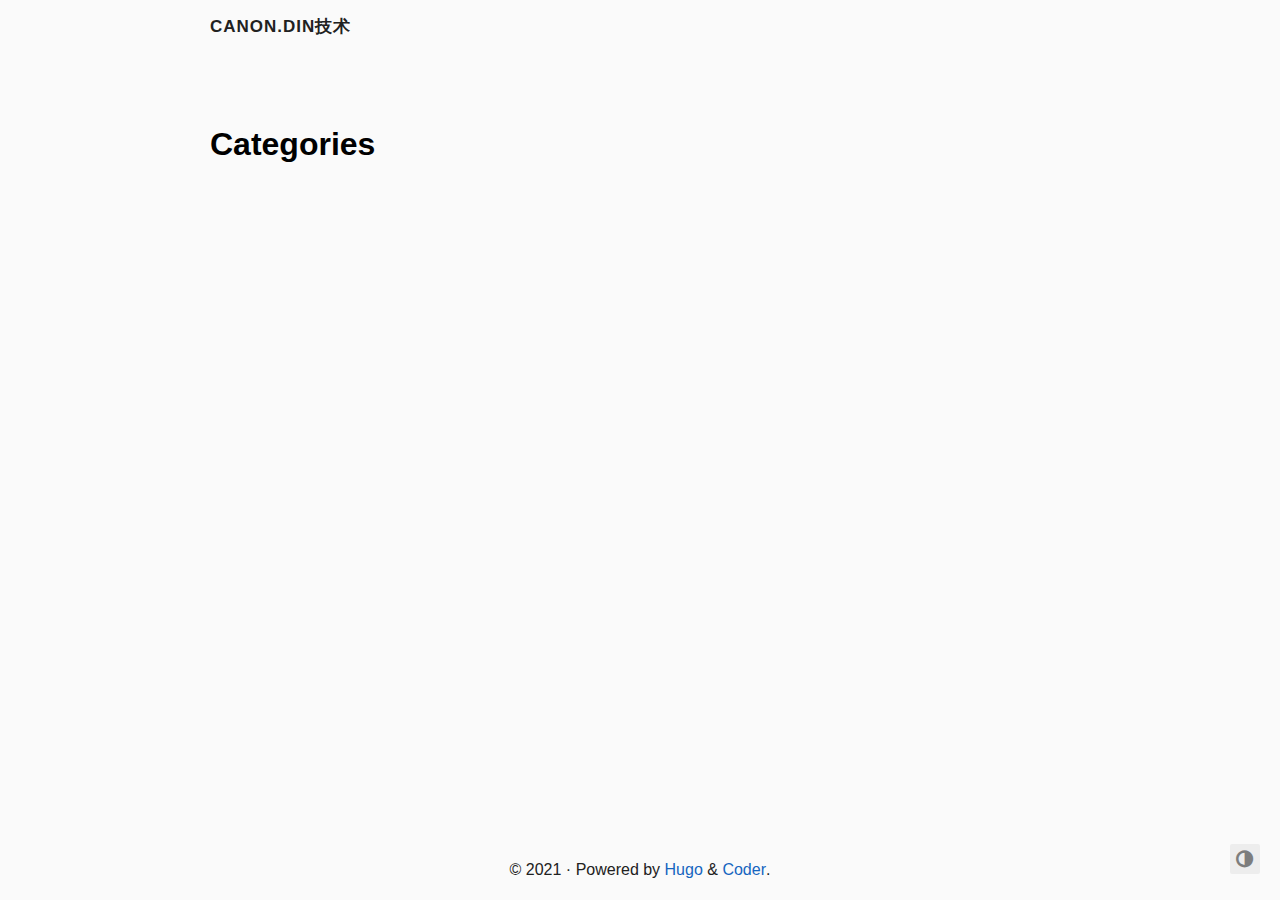
==== categories/index.html @ a9038bdb "Deploy tb.canondin.cn to github.com/canondin/blog.canondin.cn.git:gh-pages" ====
<!DOCTYPE html>
<html lang="en">

  <head>
    <meta charset="utf-8">
    <meta name="viewport" content="width=device-width, initial-scale=1.0">
    <meta http-equiv="Content-Language" content="en">
    <meta name="color-scheme" content="light dark">

    

    
    <meta name="description" content="">
    <meta name="keywords" content="">

    <meta name="twitter:card" content="summary"/>
<meta name="twitter:title" content="Categories"/>
<meta name="twitter:description" content=""/>

    <meta property="og:title" content="Categories" />
<meta property="og:description" content="" />
<meta property="og:type" content="website" />
<meta property="og:url" content="http://example.org/categories/" />



    <title>Categories · Canon.Din技术</title>

    
      <link rel="canonical" href="http://example.org/categories/">
    

    <link rel="preload" href="/fonts/forkawesome-webfont.woff2?v=1.2.0" as="font" type="font/woff2" crossorigin>

    
      
      
      <link rel="stylesheet" href="/css/coder.min.34dfa7b2f5cdeb0f5302b2628f4a7a4bfe88a2431e1397ee4ec605c56ab69701.css" integrity="sha256-NN&#43;nsvXN6w9TArJij0p6S/6IokMeE5fuTsYFxWq2lwE=" crossorigin="anonymous" media="screen" />
    

    

    

    

    

    <link rel="icon" type="image/png" href="/images/favicon-32x32.png" sizes="32x32">
    <link rel="icon" type="image/png" href="/images/favicon-16x16.png" sizes="16x16">

    <link rel="apple-touch-icon" href="/images/apple-touch-icon.png">
    <link rel="apple-touch-icon" sizes="180x180" href="/images/apple-touch-icon.png">

    <link rel="alternate" type="application/rss+xml" href="/categories/index.xml" title="Canon.Din技术" />
    

    <meta name="generator" content="Hugo 0.86.1" />
  </head>

  
  
  <body class="preload-transitions colorscheme-light"
        onload=""
  >
    
<div class="float-container">
    <a id="dark-mode-toggle" class="colorscheme-toggle">
        <i class="fa fa-adjust fa-fw" aria-hidden="true"></i>
    </a>
</div>


    <main class="wrapper">
      <nav class="navigation">
  <section class="container">
    <a class="navigation-title" href="/">
      Canon.Din技术
    </a>
    
  </section>
</nav>


      <div class="content">
        
  <section class="container taxonomy">
  <h1 class="title">
    <a class="title-link" href="http://example.org/categories/">Categories</a>
  </h1>
  
  <ul>
    
    
  </ul>
</section>


      </div>

      
  <footer class="footer">
    <section class="container">
      
      
        ©
        
        2021
        
      
      
         · 
        Powered by <a href="https://gohugo.io/">Hugo</a> & <a href="https://github.com/luizdepra/hugo-coder/">Coder</a>.
      
      
    </section>
  </footer>


    </main>

    
      
      <script src="/js/coder.min.03b17769f4f91ae35667e1f2a1ca8c16f50562576cf90ff32b3179926914daa5.js" integrity="sha256-A7F3afT5GuNWZ&#43;HyocqMFvUFYlds&#43;Q/zKzF5kmkU2qU="></script>
    

    

    

    

    

    

    

    

    
  </body>

</html>
---- css/coder.min.34dfa7b2f5cdeb0f5302b2628f4a7a4bfe88a2431e1397ee4ec605c56ab69701.css ----
@charset "UTF-8";/*!normalize.css v8.0.1 | MIT License | github.com/necolas/normalize.css*/html{line-height:1.15;-webkit-text-size-adjust:100%}body{margin:0}main{display:block}h1{font-size:2em;margin:.67em 0}hr{box-sizing:content-box;height:0;overflow:visible}pre{font-family:monospace,monospace;font-size:1em}a{background-color:transparent}abbr[title]{border-bottom:none;text-decoration:underline;text-decoration:underline dotted}b,strong{font-weight:bolder}code,kbd,samp{font-family:monospace,monospace;font-size:1em}small{font-size:80%}sub,sup{font-size:75%;line-height:0;position:relative;vertical-align:baseline}sub{bottom:-.25em}sup{top:-.5em}img{border-style:none}button,input,optgroup,select,textarea{font-family:inherit;font-size:100%;line-height:1.15;margin:0}button,input{overflow:visible}button,select{text-transform:none}button,[type=button],[type=reset],[type=submit]{-webkit-appearance:button}button::-moz-focus-inner,[type=button]::-moz-focus-inner,[type=reset]::-moz-focus-inner,[type=submit]::-moz-focus-inner{border-style:none;padding:0}button:-moz-focusring,[type=button]:-moz-focusring,[type=reset]:-moz-focusring,[type=submit]:-moz-focusring{outline:1px dotted ButtonText}fieldset{padding:.35em .75em .625em}legend{box-sizing:border-box;color:inherit;display:table;max-width:100%;padding:0;white-space:normal}progress{vertical-align:baseline}textarea{overflow:auto}[type=checkbox],[type=radio]{box-sizing:border-box;padding:0}[type=number]::-webkit-inner-spin-button,[type=number]::-webkit-outer-spin-button{height:auto}[type=search]{-webkit-appearance:textfield;outline-offset:-2px}[type=search]::-webkit-search-decoration{-webkit-appearance:none}::-webkit-file-upload-button{-webkit-appearance:button;font:inherit}details{display:block}summary{display:list-item}template{display:none}[hidden]{display:none}/*!Fork Awesome 1.2.0
License - https://forkaweso.me/Fork-Awesome/license
Copyright 2018 Dave Gandy & Fork Awesome
Permission is hereby granted, free of charge, to any person obtaining a copy of this software and associated documentation files (the "Software"), to deal in the Software without restriction, including without limitation the rights to use, copy, modify, merge, publish, distribute, sublicense, and/or sell copies of the Software, and to permit persons to whom the Software is furnished to do so, subject to the following conditions:
The above copyright notice and this permission notice shall be included in all copies or substantial portions of the Software.
THE SOFTWARE IS PROVIDED "AS IS", WITHOUT WARRANTY OF ANY KIND, EXPRESS OR IMPLIED, INCLUDING BUT NOT LIMITED TO THE WARRANTIES OF MERCHANTABILITY, FITNESS FOR A PARTICULAR PURPOSE AND NONINFRINGEMENT. IN NO EVENT SHALL THE AUTHORS OR COPYRIGHT HOLDERS BE LIABLE FOR ANY CLAIM, DAMAGES OR OTHER LIABILITY, WHETHER IN AN ACTION OF CONTRACT, TORT OR OTHERWISE, ARISING FROM, OUT OF OR IN CONNECTION WITH THE SOFTWARE OR THE USE OR OTHER DEALINGS IN THE SOFTWARE.*/@font-face{font-family:forkawesome;src:url(../fonts/forkawesome-webfont.eot?v=1.2.0);src:url(../fonts/forkawesome-webfont.eot?#iefix&v=1.2.0)format("embedded-opentype"),url(../fonts/forkawesome-webfont.woff2?v=1.2.0)format("woff2"),url(../fonts/forkawesome-webfont.woff?v=1.2.0)format("woff"),url(../fonts/forkawesome-webfont.ttf?v=1.2.0)format("truetype"),url(../fonts/forkawesome-webfont.svg?v=1.2.0#forkawesomeregular)format("svg");font-weight:400;font-style:normal;font-display:block}.fa{display:inline-block;font:14px/1 ForkAwesome;font-size:inherit;text-rendering:auto;-webkit-font-smoothing:antialiased;-moz-osx-font-smoothing:grayscale}.fa-lg{font-size:1.33333333em;line-height:.75em;vertical-align:-15%}.fa-2x{font-size:2em}.fa-3x{font-size:3em}.fa-4x{font-size:4em}.fa-5x{font-size:5em}.fa-fw{width:1.28571429em;text-align:center}.fa-ul{padding-left:0;margin-left:2.14285714em;list-style-type:none}.fa-ul>li{position:relative}.fa-li{position:absolute;left:-2.14285714em;width:2.14285714em;top:.14285714em;text-align:center}.fa-li.fa-lg{left:-1.85714286em}.fa-border{padding:.2em .25em .15em;border:solid .08em #eee;border-radius:.1em}.fa-pull-left{float:left}.fa-pull-right{float:right}.fa.fa-pull-left{margin-right:.3em}.fa.fa-pull-right{margin-left:.3em}.pull-right{float:right}.pull-left{float:left}.fa.pull-left{margin-right:.3em}.fa.pull-right{margin-left:.3em}.fa-spin{-webkit-animation:fa-spin 2s infinite linear;animation:fa-spin 2s infinite linear}.fa-pulse{-webkit-animation:fa-spin 1s infinite steps(8);animation:fa-spin 1s infinite steps(8)}@-webkit-keyframes fa-spin{0%{-webkit-transform:rotate(0);transform:rotate(0)}100%{-webkit-transform:rotate(359deg);transform:rotate(359deg)}}@keyframes fa-spin{0%{-webkit-transform:rotate(0);transform:rotate(0)}100%{-webkit-transform:rotate(359deg);transform:rotate(359deg)}}.fa-rotate-90{-ms-filter:"progid:DXImageTransform.Microsoft.BasicImage(rotation=1)";-webkit-transform:rotate(90deg);-ms-transform:rotate(90deg);transform:rotate(90deg)}.fa-rotate-180{-ms-filter:"progid:DXImageTransform.Microsoft.BasicImage(rotation=2)";-webkit-transform:rotate(180deg);-ms-transform:rotate(180deg);transform:rotate(180deg)}.fa-rotate-270{-ms-filter:"progid:DXImageTransform.Microsoft.BasicImage(rotation=3)";-webkit-transform:rotate(270deg);-ms-transform:rotate(270deg);transform:rotate(270deg)}.fa-flip-horizontal{-ms-filter:"progid:DXImageTransform.Microsoft.BasicImage(rotation=0, mirror=1)";-webkit-transform:scale(-1,1);-ms-transform:scale(-1,1);transform:scale(-1,1)}.fa-flip-vertical{-ms-filter:"progid:DXImageTransform.Microsoft.BasicImage(rotation=2, mirror=1)";-webkit-transform:scale(1,-1);-ms-transform:scale(1,-1);transform:scale(1,-1)}:root .fa-rotate-90,:root .fa-rotate-180,:root .fa-rotate-270,:root .fa-flip-horizontal,:root .fa-flip-vertical{filter:none}.fa-stack{position:relative;display:inline-block;width:2em;height:2em;line-height:2em;vertical-align:middle}.fa-stack-1x,.fa-stack-2x{position:absolute;left:0;width:100%;text-align:center}.fa-stack-1x{line-height:inherit}.fa-stack-2x{font-size:2em}.fa-inverse{color:#fff}.fa-glass:before{content:"\f000"}.fa-music:before{content:"\f001"}.fa-search:before{content:"\f002"}.fa-envelope-o:before{content:"\f003"}.fa-heart:before{content:"\f004"}.fa-star:before{content:"\f005"}.fa-star-o:before{content:"\f006"}.fa-user:before{content:"\f007"}.fa-film:before{content:"\f008"}.fa-th-large:before{content:"\f009"}.fa-th:before{content:"\f00a"}.fa-th-list:before{content:"\f00b"}.fa-check:before{content:"\f00c"}.fa-remove:before,.fa-close:before,.fa-times:before{content:"\f00d"}.fa-search-plus:before{content:"\f00e"}.fa-search-minus:before{content:"\f010"}.fa-power-off:before{content:"\f011"}.fa-signal:before{content:"\f012"}.fa-gear:before,.fa-cog:before{content:"\f013"}.fa-trash-o:before{content:"\f014"}.fa-home:before{content:"\f015"}.fa-file-o:before{content:"\f016"}.fa-clock-o:before{content:"\f017"}.fa-road:before{content:"\f018"}.fa-download:before{content:"\f019"}.fa-arrow-circle-o-down:before{content:"\f01a"}.fa-arrow-circle-o-up:before{content:"\f01b"}.fa-inbox:before{content:"\f01c"}.fa-play-circle-o:before{content:"\f01d"}.fa-rotate-right:before,.fa-repeat:before{content:"\f01e"}.fa-sync:before,.fa-refresh:before{content:"\f021"}.fa-list-alt:before{content:"\f022"}.fa-lock:before{content:"\f023"}.fa-flag:before{content:"\f024"}.fa-headphones:before{content:"\f025"}.fa-volume-off:before{content:"\f026"}.fa-volume-down:before{content:"\f027"}.fa-volume-up:before{content:"\f028"}.fa-qrcode:before{content:"\f029"}.fa-barcode:before{content:"\f02a"}.fa-tag:before{content:"\f02b"}.fa-tags:before{content:"\f02c"}.fa-book:before{content:"\f02d"}.fa-bookmark:before{content:"\f02e"}.fa-print:before{content:"\f02f"}.fa-camera:before{content:"\f030"}.fa-font:before{content:"\f031"}.fa-bold:before{content:"\f032"}.fa-italic:before{content:"\f033"}.fa-text-height:before{content:"\f034"}.fa-text-width:before{content:"\f035"}.fa-align-left:before{content:"\f036"}.fa-align-center:before{content:"\f037"}.fa-align-right:before{content:"\f038"}.fa-align-justify:before{content:"\f039"}.fa-list:before{content:"\f03a"}.fa-dedent:before,.fa-outdent:before{content:"\f03b"}.fa-indent:before{content:"\f03c"}.fa-video:before,.fa-video-camera:before{content:"\f03d"}.fa-photo:before,.fa-image:before,.fa-picture-o:before{content:"\f03e"}.fa-pencil:before{content:"\f040"}.fa-map-marker:before{content:"\f041"}.fa-adjust:before{content:"\f042"}.fa-tint:before{content:"\f043"}.fa-edit:before,.fa-pencil-square-o:before{content:"\f044"}.fa-share-square-o:before{content:"\f045"}.fa-check-square-o:before{content:"\f046"}.fa-arrows:before{content:"\f047"}.fa-step-backward:before{content:"\f048"}.fa-fast-backward:before{content:"\f049"}.fa-backward:before{content:"\f04a"}.fa-play:before{content:"\f04b"}.fa-pause:before{content:"\f04c"}.fa-stop:before{content:"\f04d"}.fa-forward:before{content:"\f04e"}.fa-fast-forward:before{content:"\f050"}.fa-step-forward:before{content:"\f051"}.fa-eject:before{content:"\f052"}.fa-chevron-left:before{content:"\f053"}.fa-chevron-right:before{content:"\f054"}.fa-plus-circle:before{content:"\f055"}.fa-minus-circle:before{content:"\f056"}.fa-times-circle:before{content:"\f057"}.fa-check-circle:before{content:"\f058"}.fa-question-circle:before{content:"\f059"}.fa-info-circle:before{content:"\f05a"}.fa-crosshairs:before{content:"\f05b"}.fa-times-circle-o:before{content:"\f05c"}.fa-check-circle-o:before{content:"\f05d"}.fa-ban:before{content:"\f05e"}.fa-arrow-left:before{content:"\f060"}.fa-arrow-right:before{content:"\f061"}.fa-arrow-up:before{content:"\f062"}.fa-arrow-down:before{content:"\f063"}.fa-mail-forward:before,.fa-share:before{content:"\f064"}.fa-expand:before{content:"\f065"}.fa-compress:before{content:"\f066"}.fa-plus:before{content:"\f067"}.fa-minus:before{content:"\f068"}.fa-asterisk:before{content:"\f069"}.fa-exclamation-circle:before{content:"\f06a"}.fa-gift:before{content:"\f06b"}.fa-leaf:before{content:"\f06c"}.fa-fire:before{content:"\f06d"}.fa-eye:before{content:"\f06e"}.fa-eye-slash:before{content:"\f070"}.fa-warning:before,.fa-exclamation-triangle:before{content:"\f071"}.fa-plane:before{content:"\f072"}.fa-calendar:before{content:"\f073"}.fa-random:before{content:"\f074"}.fa-comment:before{content:"\f075"}.fa-magnet:before{content:"\f076"}.fa-chevron-up:before{content:"\f077"}.fa-chevron-down:before{content:"\f078"}.fa-retweet:before{content:"\f079"}.fa-shopping-cart:before{content:"\f07a"}.fa-folder:before{content:"\f07b"}.fa-folder-open:before{content:"\f07c"}.fa-arrows-v:before{content:"\f07d"}.fa-arrows-h:before{content:"\f07e"}.fa-bar-chart-o:before,.fa-bar-chart:before{content:"\f080"}.fa-twitter-square:before{content:"\f081"}.fa-facebook-square:before{content:"\f082"}.fa-camera-retro:before{content:"\f083"}.fa-key:before{content:"\f084"}.fa-gears:before,.fa-cogs:before{content:"\f085"}.fa-comments:before{content:"\f086"}.fa-thumbs-o-up:before{content:"\f087"}.fa-thumbs-o-down:before{content:"\f088"}.fa-star-half:before{content:"\f089"}.fa-heart-o:before{content:"\f08a"}.fa-sign-out:before{content:"\f08b"}.fa-linkedin-square:before{content:"\f08c"}.fa-thumb-tack:before{content:"\f08d"}.fa-external-link:before{content:"\f08e"}.fa-sign-in:before{content:"\f090"}.fa-trophy:before{content:"\f091"}.fa-github-square:before{content:"\f092"}.fa-upload:before{content:"\f093"}.fa-lemon-o:before{content:"\f094"}.fa-phone:before{content:"\f095"}.fa-square-o:before{content:"\f096"}.fa-bookmark-o:before{content:"\f097"}.fa-phone-square:before{content:"\f098"}.fa-twitter:before{content:"\f099"}.fa-facebook-f:before,.fa-facebook:before{content:"\f09a"}.fa-github:before{content:"\f09b"}.fa-unlock:before{content:"\f09c"}.fa-credit-card:before{content:"\f09d"}.fa-feed:before,.fa-rss:before{content:"\f09e"}.fa-hdd-o:before{content:"\f0a0"}.fa-bullhorn:before{content:"\f0a1"}.fa-bell-o:before{content:"\f0f3"}.fa-certificate:before{content:"\f0a3"}.fa-hand-o-right:before{content:"\f0a4"}.fa-hand-o-left:before{content:"\f0a5"}.fa-hand-o-up:before{content:"\f0a6"}.fa-hand-o-down:before{content:"\f0a7"}.fa-arrow-circle-left:before{content:"\f0a8"}.fa-arrow-circle-right:before{content:"\f0a9"}.fa-arrow-circle-up:before{content:"\f0aa"}.fa-arrow-circle-down:before{content:"\f0ab"}.fa-globe:before{content:"\f0ac"}.fa-globe-e:before{content:"\f304"}.fa-globe-w:before{content:"\f305"}.fa-wrench:before{content:"\f0ad"}.fa-tasks:before{content:"\f0ae"}.fa-filter:before{content:"\f0b0"}.fa-briefcase:before{content:"\f0b1"}.fa-arrows-alt:before{content:"\f0b2"}.fa-community:before,.fa-group:before,.fa-users:before{content:"\f0c0"}.fa-chain:before,.fa-link:before{content:"\f0c1"}.fa-cloud:before{content:"\f0c2"}.fa-flask:before{content:"\f0c3"}.fa-cut:before,.fa-scissors:before{content:"\f0c4"}.fa-copy:before,.fa-files-o:before{content:"\f0c5"}.fa-paperclip:before{content:"\f0c6"}.fa-save:before,.fa-floppy-o:before{content:"\f0c7"}.fa-square:before{content:"\f0c8"}.fa-navicon:before,.fa-reorder:before,.fa-bars:before{content:"\f0c9"}.fa-list-ul:before{content:"\f0ca"}.fa-list-ol:before{content:"\f0cb"}.fa-strikethrough:before{content:"\f0cc"}.fa-underline:before{content:"\f0cd"}.fa-table:before{content:"\f0ce"}.fa-magic:before{content:"\f0d0"}.fa-truck:before{content:"\f0d1"}.fa-pinterest:before{content:"\f0d2"}.fa-pinterest-square:before{content:"\f0d3"}.fa-google-plus-square:before{content:"\f0d4"}.fa-google-plus-g:before,.fa-google-plus:before{content:"\f0d5"}.fa-money:before{content:"\f0d6"}.fa-caret-down:before{content:"\f0d7"}.fa-caret-up:before{content:"\f0d8"}.fa-caret-left:before{content:"\f0d9"}.fa-caret-right:before{content:"\f0da"}.fa-columns:before{content:"\f0db"}.fa-unsorted:before,.fa-sort:before{content:"\f0dc"}.fa-sort-down:before,.fa-sort-desc:before{content:"\f0dd"}.fa-sort-up:before,.fa-sort-asc:before{content:"\f0de"}.fa-envelope:before{content:"\f0e0"}.fa-linkedin:before{content:"\f0e1"}.fa-rotate-left:before,.fa-undo:before{content:"\f0e2"}.fa-legal:before,.fa-gavel:before{content:"\f0e3"}.fa-dashboard:before,.fa-tachometer:before{content:"\f0e4"}.fa-comment-o:before{content:"\f0e5"}.fa-comments-o:before{content:"\f0e6"}.fa-flash:before,.fa-bolt:before{content:"\f0e7"}.fa-sitemap:before{content:"\f0e8"}.fa-umbrella:before{content:"\f0e9"}.fa-paste:before,.fa-clipboard:before{content:"\f0ea"}.fa-lightbulb-o:before{content:"\f0eb"}.fa-exchange:before{content:"\f0ec"}.fa-cloud-download:before{content:"\f0ed"}.fa-cloud-upload:before{content:"\f0ee"}.fa-user-md:before{content:"\f0f0"}.fa-stethoscope:before{content:"\f0f1"}.fa-suitcase:before{content:"\f0f2"}.fa-bell:before{content:"\f0a2"}.fa-coffee:before{content:"\f0f4"}.fa-utensils:before,.fa-cutlery:before{content:"\f0f5"}.fa-file-text-o:before{content:"\f0f6"}.fa-building-o:before{content:"\f0f7"}.fa-hospital-o:before{content:"\f0f8"}.fa-ambulance:before{content:"\f0f9"}.fa-medkit:before{content:"\f0fa"}.fa-fighter-jet:before{content:"\f0fb"}.fa-beer:before{content:"\f0fc"}.fa-h-square:before{content:"\f0fd"}.fa-plus-square:before{content:"\f0fe"}.fa-angle-double-left:before{content:"\f100"}.fa-angle-double-right:before{content:"\f101"}.fa-angle-double-up:before{content:"\f102"}.fa-angle-double-down:before{content:"\f103"}.fa-angle-left:before{content:"\f104"}.fa-angle-right:before{content:"\f105"}.fa-angle-up:before{content:"\f106"}.fa-angle-down:before{content:"\f107"}.fa-desktop:before{content:"\f108"}.fa-laptop:before{content:"\f109"}.fa-tablet:before{content:"\f10a"}.fa-mobile-phone:before,.fa-mobile:before{content:"\f10b"}.fa-circle-o:before{content:"\f10c"}.fa-quote-left:before{content:"\f10d"}.fa-quote-right:before{content:"\f10e"}.fa-spinner:before{content:"\f110"}.fa-circle:before{content:"\f111"}.fa-mail-reply:before,.fa-reply:before{content:"\f112"}.fa-github-alt:before{content:"\f113"}.fa-folder-o:before{content:"\f114"}.fa-folder-open-o:before{content:"\f115"}.fa-smile-o:before{content:"\f118"}.fa-frown-o:before{content:"\f119"}.fa-meh-o:before{content:"\f11a"}.fa-gamepad:before{content:"\f11b"}.fa-keyboard-o:before{content:"\f11c"}.fa-flag-o:before{content:"\f11d"}.fa-flag-checkered:before{content:"\f11e"}.fa-terminal:before{content:"\f120"}.fa-code:before{content:"\f121"}.fa-mail-reply-all:before,.fa-reply-all:before{content:"\f122"}.fa-star-half-empty:before,.fa-star-half-full:before,.fa-star-half-o:before{content:"\f123"}.fa-location-arrow:before{content:"\f124"}.fa-crop:before{content:"\f125"}.fa-code-fork:before{content:"\f126"}.fa-unlink:before,.fa-chain-broken:before{content:"\f127"}.fa-question:before{content:"\f128"}.fa-info:before{content:"\f129"}.fa-exclamation:before{content:"\f12a"}.fa-superscript:before{content:"\f12b"}.fa-subscript:before{content:"\f12c"}.fa-eraser:before{content:"\f12d"}.fa-puzzle-piece:before{content:"\f12e"}.fa-microphone:before{content:"\f130"}.fa-microphone-slash:before{content:"\f131"}.fa-shield:before{content:"\f132"}.fa-calendar-o:before{content:"\f133"}.fa-fire-extinguisher:before{content:"\f134"}.fa-rocket:before{content:"\f135"}.fa-maxcdn:before{content:"\f136"}.fa-chevron-circle-left:before{content:"\f137"}.fa-chevron-circle-right:before{content:"\f138"}.fa-chevron-circle-up:before{content:"\f139"}.fa-chevron-circle-down:before{content:"\f13a"}.fa-html5:before{content:"\f13b"}.fa-css3:before{content:"\f13c"}.fa-anchor:before{content:"\f13d"}.fa-unlock-alt:before{content:"\f13e"}.fa-bullseye:before{content:"\f140"}.fa-ellipsis-h:before{content:"\f141"}.fa-ellipsis-v:before{content:"\f142"}.fa-rss-square:before{content:"\f143"}.fa-play-circle:before{content:"\f144"}.fa-ticket:before{content:"\f145"}.fa-minus-square:before{content:"\f146"}.fa-minus-square-o:before{content:"\f147"}.fa-level-up:before{content:"\f148"}.fa-level-down:before{content:"\f149"}.fa-check-square:before{content:"\f14a"}.fa-pencil-square:before{content:"\f14b"}.fa-external-link-square:before{content:"\f14c"}.fa-share-square:before{content:"\f14d"}.fa-compass:before{content:"\f14e"}.fa-toggle-down:before,.fa-caret-square-o-down:before{content:"\f150"}.fa-toggle-up:before,.fa-caret-square-o-up:before{content:"\f151"}.fa-toggle-right:before,.fa-caret-square-o-right:before{content:"\f152"}.fa-euro:before,.fa-eur:before{content:"\f153"}.fa-pound:before,.fa-gbp:before{content:"\f154"}.fa-dollar:before,.fa-usd:before{content:"\f155"}.fa-rupee:before,.fa-inr:before{content:"\f156"}.fa-cny:before,.fa-rmb:before,.fa-yen:before,.fa-jpy:before{content:"\f157"}.fa-ruble:before,.fa-rouble:before,.fa-rub:before{content:"\f158"}.fa-won:before,.fa-krw:before{content:"\f159"}.fa-bitcoin:before,.fa-btc:before{content:"\f15a"}.fa-file:before{content:"\f15b"}.fa-file-text:before{content:"\f15c"}.fa-sort-alpha-down:before,.fa-sort-alpha-asc:before{content:"\f15d"}.fa-sort-alpha-up:before,.fa-sort-alpha-desc:before{content:"\f15e"}.fa-sort-amount-down:before,.fa-sort-amount-asc:before{content:"\f160"}.fa-sort-amount-up:before,.fa-sort-amount-desc:before{content:"\f161"}.fa-sort-numeric-down:before,.fa-sort-numeric-asc:before{content:"\f162"}.fa-sort-numeric-up:before,.fa-sort-numeric-desc:before{content:"\f163"}.fa-thumbs-up:before{content:"\f164"}.fa-thumbs-down:before{content:"\f165"}.fa-youtube-square:before{content:"\f166"}.fa-youtube:before{content:"\f167"}.fa-xing:before{content:"\f168"}.fa-xing-square:before{content:"\f169"}.fa-youtube-play:before{content:"\f16a"}.fa-dropbox:before{content:"\f16b"}.fa-stack-overflow:before{content:"\f16c"}.fa-instagram:before{content:"\f16d"}.fa-flickr:before{content:"\f16e"}.fa-adn:before{content:"\f170"}.fa-bitbucket:before{content:"\f171"}.fa-bitbucket-square:before{content:"\f172"}.fa-tumblr:before{content:"\f173"}.fa-tumblr-square:before{content:"\f174"}.fa-long-arrow-down:before{content:"\f175"}.fa-long-arrow-up:before{content:"\f176"}.fa-long-arrow-left:before{content:"\f177"}.fa-long-arrow-right:before{content:"\f178"}.fa-apple:before{content:"\f179"}.fa-windows:before{content:"\f17a"}.fa-android:before{content:"\f17b"}.fa-linux:before{content:"\f17c"}.fa-dribbble:before{content:"\f17d"}.fa-skype:before{content:"\f17e"}.fa-foursquare:before{content:"\f180"}.fa-trello:before{content:"\f181"}.fa-female:before{content:"\f182"}.fa-male:before{content:"\f183"}.fa-gittip:before,.fa-gratipay:before{content:"\f184"}.fa-sun-o:before{content:"\f185"}.fa-moon-o:before{content:"\f186"}.fa-archive:before{content:"\f187"}.fa-bug:before{content:"\f188"}.fa-vk:before{content:"\f189"}.fa-weibo:before{content:"\f18a"}.fa-renren:before{content:"\f18b"}.fa-pagelines:before{content:"\f18c"}.fa-stack-exchange:before{content:"\f18d"}.fa-arrow-circle-o-right:before{content:"\f18e"}.fa-arrow-circle-o-left:before{content:"\f190"}.fa-toggle-left:before,.fa-caret-square-o-left:before{content:"\f191"}.fa-dot-circle-o:before{content:"\f192"}.fa-wheelchair:before{content:"\f193"}.fa-vimeo-square:before{content:"\f194"}.fa-turkish-lira:before,.fa-try:before{content:"\f195"}.fa-plus-square-o:before{content:"\f196"}.fa-space-shuttle:before{content:"\f197"}.fa-slack:before{content:"\f198"}.fa-envelope-square:before{content:"\f199"}.fa-wordpress:before{content:"\f19a"}.fa-openid:before{content:"\f19b"}.fa-institution:before,.fa-bank:before,.fa-university:before{content:"\f19c"}.fa-mortar-board:before,.fa-graduation-cap:before{content:"\f19d"}.fa-yahoo:before{content:"\f19e"}.fa-google:before{content:"\f1a0"}.fa-reddit:before{content:"\f1a1"}.fa-reddit-square:before{content:"\f1a2"}.fa-stumbleupon-circle:before{content:"\f1a3"}.fa-stumbleupon:before{content:"\f1a4"}.fa-delicious:before{content:"\f1a5"}.fa-digg:before{content:"\f1a6"}.fa-drupal:before{content:"\f1a9"}.fa-joomla:before{content:"\f1aa"}.fa-language:before{content:"\f1ab"}.fa-fax:before{content:"\f1ac"}.fa-building:before{content:"\f1ad"}.fa-child:before{content:"\f1ae"}.fa-paw:before{content:"\f1b0"}.fa-utensil-spoon:before,.fa-spoon:before{content:"\f1b1"}.fa-cube:before{content:"\f1b2"}.fa-cubes:before{content:"\f1b3"}.fa-behance:before{content:"\f1b4"}.fa-behance-square:before{content:"\f1b5"}.fa-steam:before{content:"\f1b6"}.fa-steam-square:before{content:"\f1b7"}.fa-recycle:before{content:"\f1b8"}.fa-automobile:before,.fa-car:before{content:"\f1b9"}.fa-cab:before,.fa-taxi:before{content:"\f1ba"}.fa-tree:before{content:"\f1bb"}.fa-spotify:before{content:"\f1bc"}.fa-deviantart:before{content:"\f1bd"}.fa-soundcloud:before{content:"\f1be"}.fa-database:before{content:"\f1c0"}.fa-file-pdf-o:before{content:"\f1c1"}.fa-file-word-o:before{content:"\f1c2"}.fa-file-excel-o:before{content:"\f1c3"}.fa-file-powerpoint-o:before{content:"\f1c4"}.fa-file-photo-o:before,.fa-file-picture-o:before,.fa-file-image-o:before{content:"\f1c5"}.fa-file-zip-o:before,.fa-file-archive-o:before{content:"\f1c6"}.fa-file-sound-o:before,.fa-file-audio-o:before{content:"\f1c7"}.fa-file-movie-o:before,.fa-file-video-o:before{content:"\f1c8"}.fa-file-code-o:before{content:"\f1c9"}.fa-vine:before{content:"\f1ca"}.fa-codepen:before{content:"\f1cb"}.fa-jsfiddle:before{content:"\f1cc"}.fa-life-bouy:before,.fa-life-buoy:before,.fa-life-saver:before,.fa-support:before,.fa-life-ring:before{content:"\f1cd"}.fa-circle-o-notch:before{content:"\f1ce"}.fa-ra:before,.fa-resistance:before,.fa-rebel:before{content:"\f1d0"}.fa-ge:before,.fa-empire:before{content:"\f1d1"}.fa-git-square:before{content:"\f1d2"}.fa-git:before{content:"\f1d3"}.fa-y-combinator-square:before,.fa-yc-square:before,.fa-hacker-news:before{content:"\f1d4"}.fa-tencent-weibo:before{content:"\f1d5"}.fa-qq:before{content:"\f1d6"}.fa-wechat:before,.fa-weixin:before{content:"\f1d7"}.fa-send:before,.fa-paper-plane:before{content:"\f1d8"}.fa-send-o:before,.fa-paper-plane-o:before{content:"\f1d9"}.fa-history:before{content:"\f1da"}.fa-circle-thin:before{content:"\f1db"}.fa-heading:before,.fa-header:before{content:"\f1dc"}.fa-paragraph:before{content:"\f1dd"}.fa-sliders:before{content:"\f1de"}.fa-share-alt:before{content:"\f1e0"}.fa-share-alt-square:before{content:"\f1e1"}.fa-bomb:before{content:"\f1e2"}.fa-soccer-ball-o:before,.fa-futbol-o:before{content:"\f1e3"}.fa-tty:before{content:"\f1e4"}.fa-binoculars:before{content:"\f1e5"}.fa-plug:before{content:"\f1e6"}.fa-slideshare:before{content:"\f1e7"}.fa-twitch:before{content:"\f1e8"}.fa-yelp:before{content:"\f1e9"}.fa-newspaper-o:before{content:"\f1ea"}.fa-wifi:before{content:"\f1eb"}.fa-calculator:before{content:"\f1ec"}.fa-paypal:before{content:"\f1ed"}.fa-google-wallet:before{content:"\f1ee"}.fa-cc-visa:before{content:"\f1f0"}.fa-cc-mastercard:before{content:"\f1f1"}.fa-cc-discover:before{content:"\f1f2"}.fa-cc-amex:before{content:"\f1f3"}.fa-cc-paypal:before{content:"\f1f4"}.fa-cc-stripe:before{content:"\f1f5"}.fa-bell-slash:before{content:"\f1f6"}.fa-bell-slash-o:before{content:"\f1f7"}.fa-trash:before{content:"\f1f8"}.fa-copyright:before{content:"\f1f9"}.fa-at:before{content:"\f1fa"}.fa-eyedropper:before{content:"\f1fb"}.fa-paint-brush:before{content:"\f1fc"}.fa-birthday-cake:before{content:"\f1fd"}.fa-area-chart:before{content:"\f1fe"}.fa-pie-chart:before{content:"\f200"}.fa-line-chart:before{content:"\f201"}.fa-lastfm:before{content:"\f202"}.fa-lastfm-square:before{content:"\f203"}.fa-toggle-off:before{content:"\f204"}.fa-toggle-on:before{content:"\f205"}.fa-bicycle:before{content:"\f206"}.fa-bus:before{content:"\f207"}.fa-ioxhost:before{content:"\f208"}.fa-angellist:before{content:"\f209"}.fa-closed-captioning:before,.fa-cc:before{content:"\f20a"}.fa-shekel:before,.fa-sheqel:before,.fa-ils:before{content:"\f20b"}.fa-meanpath:before{content:"\f20c"}.fa-buysellads:before{content:"\f20d"}.fa-connectdevelop:before{content:"\f20e"}.fa-dashcube:before{content:"\f210"}.fa-forumbee:before{content:"\f211"}.fa-leanpub:before{content:"\f212"}.fa-sellsy:before{content:"\f213"}.fa-shirtsinbulk:before{content:"\f214"}.fa-simplybuilt:before{content:"\f215"}.fa-skyatlas:before{content:"\f216"}.fa-cart-plus:before{content:"\f217"}.fa-cart-arrow-down:before{content:"\f218"}.fa-gem:before,.fa-diamond:before{content:"\f219"}.fa-ship:before{content:"\f21a"}.fa-user-secret:before{content:"\f21b"}.fa-motorcycle:before{content:"\f21c"}.fa-street-view:before{content:"\f21d"}.fa-heartbeat:before{content:"\f21e"}.fa-venus:before{content:"\f221"}.fa-mars:before{content:"\f222"}.fa-mercury:before{content:"\f223"}.fa-intersex:before,.fa-transgender:before{content:"\f224"}.fa-transgender-alt:before{content:"\f225"}.fa-venus-double:before{content:"\f226"}.fa-mars-double:before{content:"\f227"}.fa-venus-mars:before{content:"\f228"}.fa-mars-stroke:before{content:"\f229"}.fa-mars-stroke-v:before{content:"\f22a"}.fa-mars-stroke-h:before{content:"\f22b"}.fa-neuter:before{content:"\f22c"}.fa-genderless:before{content:"\f22d"}.fa-facebook-official:before{content:"\f230"}.fa-pinterest-p:before{content:"\f231"}.fa-whatsapp:before{content:"\f232"}.fa-server:before{content:"\f233"}.fa-user-plus:before{content:"\f234"}.fa-user-times:before{content:"\f235"}.fa-hotel:before,.fa-bed:before{content:"\f236"}.fa-viacoin:before{content:"\f237"}.fa-train:before{content:"\f238"}.fa-subway:before{content:"\f239"}.fa-medium:before{content:"\f23a"}.fa-medium-square:before{content:"\f2f8"}.fa-yc:before,.fa-y-combinator:before{content:"\f23b"}.fa-optin-monster:before{content:"\f23c"}.fa-opencart:before{content:"\f23d"}.fa-expeditedssl:before{content:"\f23e"}.fa-battery-4:before,.fa-battery:before,.fa-battery-full:before{content:"\f240"}.fa-battery-3:before,.fa-battery-three-quarters:before{content:"\f241"}.fa-battery-2:before,.fa-battery-half:before{content:"\f242"}.fa-battery-1:before,.fa-battery-quarter:before{content:"\f243"}.fa-battery-0:before,.fa-battery-empty:before{content:"\f244"}.fa-mouse-pointer:before{content:"\f245"}.fa-i-cursor:before{content:"\f246"}.fa-object-group:before{content:"\f247"}.fa-object-ungroup:before{content:"\f248"}.fa-sticky-note:before{content:"\f249"}.fa-sticky-note-o:before{content:"\f24a"}.fa-cc-jcb:before{content:"\f24b"}.fa-cc-diners-club:before{content:"\f24c"}.fa-clone:before{content:"\f24d"}.fa-balance-scale:before{content:"\f24e"}.fa-hourglass-o:before{content:"\f250"}.fa-hourglass-1:before,.fa-hourglass-start:before{content:"\f251"}.fa-hourglass-2:before,.fa-hourglass-half:before{content:"\f252"}.fa-hourglass-3:before,.fa-hourglass-end:before{content:"\f253"}.fa-hourglass:before{content:"\f254"}.fa-hand-grab-o:before,.fa-hand-rock-o:before{content:"\f255"}.fa-hand-stop-o:before,.fa-hand-paper-o:before{content:"\f256"}.fa-hand-scissors-o:before{content:"\f257"}.fa-hand-lizard-o:before{content:"\f258"}.fa-hand-spock-o:before{content:"\f259"}.fa-hand-pointer-o:before{content:"\f25a"}.fa-hand-peace-o:before{content:"\f25b"}.fa-trademark:before{content:"\f25c"}.fa-registered:before{content:"\f25d"}.fa-creative-commons:before{content:"\f25e"}.fa-gg:before{content:"\f260"}.fa-gg-circle:before{content:"\f261"}.fa-tripadvisor:before{content:"\f262"}.fa-odnoklassniki:before{content:"\f263"}.fa-odnoklassniki-square:before{content:"\f264"}.fa-get-pocket:before{content:"\f265"}.fa-wikipedia-w:before{content:"\f266"}.fa-safari:before{content:"\f267"}.fa-chrome:before{content:"\f268"}.fa-firefox:before{content:"\f269"}.fa-opera:before{content:"\f26a"}.fa-internet-explorer:before{content:"\f26b"}.fa-tv:before,.fa-television:before{content:"\f26c"}.fa-contao:before{content:"\f26d"}.fa-500px:before{content:"\f26e"}.fa-amazon:before{content:"\f270"}.fa-calendar-plus-o:before{content:"\f271"}.fa-calendar-minus-o:before{content:"\f272"}.fa-calendar-times-o:before{content:"\f273"}.fa-calendar-check-o:before{content:"\f274"}.fa-industry:before{content:"\f275"}.fa-map-pin:before{content:"\f276"}.fa-map-signs:before{content:"\f277"}.fa-map-o:before{content:"\f278"}.fa-map:before{content:"\f279"}.fa-commenting:before{content:"\f27a"}.fa-commenting-o:before{content:"\f27b"}.fa-houzz:before{content:"\f27c"}.fa-vimeo-v:before,.fa-vimeo:before{content:"\f27d"}.fa-black-tie:before{content:"\f27e"}.fa-fonticons:before{content:"\f280"}.fa-reddit-alien:before{content:"\f281"}.fa-edge:before{content:"\f282"}.fa-credit-card-alt:before{content:"\f283"}.fa-codiepie:before{content:"\f284"}.fa-modx:before{content:"\f285"}.fa-fort-awesome:before{content:"\f286"}.fa-usb:before{content:"\f287"}.fa-product-hunt:before{content:"\f288"}.fa-mixcloud:before{content:"\f289"}.fa-scribd:before{content:"\f28a"}.fa-pause-circle:before{content:"\f28b"}.fa-pause-circle-o:before{content:"\f28c"}.fa-stop-circle:before{content:"\f28d"}.fa-stop-circle-o:before{content:"\f28e"}.fa-shopping-bag:before{content:"\f290"}.fa-shopping-basket:before{content:"\f291"}.fa-hashtag:before{content:"\f292"}.fa-bluetooth:before{content:"\f293"}.fa-bluetooth-b:before{content:"\f294"}.fa-percent:before{content:"\f295"}.fa-gitlab:before{content:"\f296"}.fa-wpbeginner:before{content:"\f297"}.fa-wpforms:before{content:"\f298"}.fa-envira:before{content:"\f299"}.fa-universal-access:before{content:"\f29a"}.fa-wheelchair-alt:before{content:"\f29b"}.fa-question-circle-o:before{content:"\f29c"}.fa-blind:before{content:"\f29d"}.fa-audio-description:before{content:"\f29e"}.fa-phone-volume:before,.fa-volume-control-phone:before{content:"\f2a0"}.fa-braille:before{content:"\f2a1"}.fa-assistive-listening-systems:before{content:"\f2a2"}.fa-asl-interpreting:before,.fa-american-sign-language-interpreting:before{content:"\f2a3"}.fa-deafness:before,.fa-hard-of-hearing:before,.fa-deaf:before{content:"\f2a4"}.fa-glide:before{content:"\f2a5"}.fa-glide-g:before{content:"\f2a6"}.fa-signing:before,.fa-sign-language:before{content:"\f2a7"}.fa-low-vision:before{content:"\f2a8"}.fa-viadeo:before{content:"\f2a9"}.fa-viadeo-square:before{content:"\f2aa"}.fa-snapchat:before{content:"\f2ab"}.fa-snapchat-ghost:before{content:"\f2ac"}.fa-snapchat-square:before{content:"\f2ad"}.fa-first-order:before{content:"\f2b0"}.fa-yoast:before{content:"\f2b1"}.fa-themeisle:before{content:"\f2b2"}.fa-google-plus-circle:before,.fa-google-plus-official:before{content:"\f2b3"}.fa-fa:before,.fa-font-awesome:before{content:"\f2b4"}.fa-handshake-o:before{content:"\f2b5"}.fa-envelope-open:before{content:"\f2b6"}.fa-envelope-open-o:before{content:"\f2b7"}.fa-linode:before{content:"\f2b8"}.fa-address-book:before{content:"\f2b9"}.fa-address-book-o:before{content:"\f2ba"}.fa-vcard:before,.fa-address-card:before{content:"\f2bb"}.fa-vcard-o:before,.fa-address-card-o:before{content:"\f2bc"}.fa-user-circle:before{content:"\f2bd"}.fa-user-circle-o:before{content:"\f2be"}.fa-user-o:before{content:"\f2c0"}.fa-id-badge:before{content:"\f2c1"}.fa-drivers-license:before,.fa-id-card:before{content:"\f2c2"}.fa-drivers-license-o:before,.fa-id-card-o:before{content:"\f2c3"}.fa-quora:before{content:"\f2c4"}.fa-free-code-camp:before{content:"\f2c5"}.fa-telegram:before{content:"\f2c6"}.fa-thermometer-4:before,.fa-thermometer:before,.fa-thermometer-full:before{content:"\f2c7"}.fa-thermometer-3:before,.fa-thermometer-three-quarters:before{content:"\f2c8"}.fa-thermometer-2:before,.fa-thermometer-half:before{content:"\f2c9"}.fa-thermometer-1:before,.fa-thermometer-quarter:before{content:"\f2ca"}.fa-thermometer-0:before,.fa-thermometer-empty:before{content:"\f2cb"}.fa-shower:before{content:"\f2cc"}.fa-bathtub:before,.fa-s15:before,.fa-bath:before{content:"\f2cd"}.fa-podcast:before{content:"\f2ce"}.fa-window-maximize:before{content:"\f2d0"}.fa-window-minimize:before{content:"\f2d1"}.fa-window-restore:before{content:"\f2d2"}.fa-times-rectangle:before,.fa-window-close:before{content:"\f2d3"}.fa-times-rectangle-o:before,.fa-window-close-o:before{content:"\f2d4"}.fa-bandcamp:before{content:"\f2d5"}.fa-grav:before{content:"\f2d6"}.fa-etsy:before{content:"\f2d7"}.fa-imdb:before{content:"\f2d8"}.fa-ravelry:before{content:"\f2d9"}.fa-eercast:before{content:"\f2da"}.fa-microchip:before{content:"\f2db"}.fa-snowflake-o:before{content:"\f2dc"}.fa-superpowers:before{content:"\f2dd"}.fa-wpexplorer:before{content:"\f2de"}.fa-meetup:before{content:"\f2e0"}.fa-mastodon:before{content:"\f2e1"}.fa-mastodon-alt:before{content:"\f2e2"}.fa-fork-circle:before,.fa-fork-awesome:before{content:"\f2e3"}.fa-peertube:before{content:"\f2e4"}.fa-diaspora:before{content:"\f2e5"}.fa-friendica:before{content:"\f2e6"}.fa-gnu-social:before{content:"\f2e7"}.fa-liberapay-square:before{content:"\f2e8"}.fa-liberapay:before{content:"\f2e9"}.fa-ssb:before,.fa-scuttlebutt:before{content:"\f2ea"}.fa-hubzilla:before{content:"\f2eb"}.fa-social-home:before{content:"\f2ec"}.fa-artstation:before{content:"\f2ed"}.fa-discord:before{content:"\f2ee"}.fa-discord-alt:before{content:"\f2ef"}.fa-patreon:before{content:"\f2f0"}.fa-snowdrift:before{content:"\f2f1"}.fa-activitypub:before{content:"\f2f2"}.fa-ethereum:before{content:"\f2f3"}.fa-keybase:before{content:"\f2f4"}.fa-shaarli:before{content:"\f2f5"}.fa-shaarli-o:before{content:"\f2f6"}.fa-cut-key:before,.fa-key-modern:before{content:"\f2f7"}.fa-xmpp:before{content:"\f2f9"}.fa-archive-org:before{content:"\f2fc"}.fa-freedombox:before{content:"\f2fd"}.fa-facebook-messenger:before{content:"\f2fe"}.fa-debian:before{content:"\f2ff"}.fa-mastodon-square:before{content:"\f300"}.fa-tipeee:before{content:"\f301"}.fa-react:before{content:"\f302"}.fa-dogmazic:before{content:"\f303"}.fa-zotero:before{content:"\f309"}.fa-nodejs:before{content:"\f308"}.fa-nextcloud:before{content:"\f306"}.fa-nextcloud-square:before{content:"\f307"}.fa-hackaday:before{content:"\f30a"}.fa-laravel:before{content:"\f30b"}.fa-signalapp:before{content:"\f30c"}.fa-gnupg:before{content:"\f30d"}.fa-php:before{content:"\f30e"}.fa-ffmpeg:before{content:"\f30f"}.fa-joplin:before{content:"\f310"}.fa-syncthing:before{content:"\f311"}.fa-inkscape:before{content:"\f312"}.fa-matrix-org:before{content:"\f313"}.fa-pixelfed:before{content:"\f314"}.fa-bootstrap:before{content:"\f315"}.fa-dev-to:before{content:"\f316"}.fa-hashnode:before{content:"\f317"}.fa-jirafeau:before{content:"\f318"}.fa-emby:before{content:"\f319"}.fa-wikidata:before{content:"\f31a"}.fa-gimp:before{content:"\f31b"}.fa-c:before{content:"\f31c"}.fa-digitalocean:before{content:"\f31d"}.fa-att:before{content:"\f31e"}.fa-gitea:before{content:"\f31f"}.fa-file-epub:before{content:"\f321"}.fa-python:before{content:"\f322"}.fa-archlinux:before{content:"\f323"}.fa-pleroma:before{content:"\f324"}.fa-unsplash:before{content:"\f325"}.fa-hackster:before{content:"\f326"}.fa-spell-check:before{content:"\f327"}.fa-moon:before{content:"\f328"}.fa-sun:before{content:"\f329"}.fa-f-droid:before{content:"\f32a"}.fa-biometric:before{content:"\f32b"}.fa-wire:before{content:"\f32c"}.fa-tor-onion:before{content:"\f32e"}.fa-volume-mute:before{content:"\f32f"}.fa-bell-ringing:before{content:"\f32d"}.fa-bell-ringing-o:before{content:"\f330"}.fa-hal:before{content:"\f333"}.fa-jupyter:before{content:"\f335"}.fa-julia:before{content:"\f334"}.fa-classicpress:before{content:"\f331"}.fa-classicpress-circle:before{content:"\f332"}.fa-open-collective:before{content:"\f336"}.fa-orcid:before{content:"\f337"}.fa-researchgate:before{content:"\f338"}.fa-funkwhale:before{content:"\f339"}.fa-askfm:before{content:"\f33a"}.fa-blockstack:before{content:"\f33b"}.fa-boardgamegeek:before{content:"\f33c"}.fa-bunny:before{content:"\f35f"}.fa-buymeacoffee:before{content:"\f33d"}.fa-cc-by:before{content:"\f33e"}.fa-creative-commons-alt:before,.fa-cc-cc:before{content:"\f33f"}.fa-cc-nc-eu:before{content:"\f341"}.fa-cc-nc-jp:before{content:"\f342"}.fa-cc-nc:before{content:"\f340"}.fa-cc-nd:before{content:"\f343"}.fa-cc-pd:before{content:"\f344"}.fa-cc-remix:before{content:"\f345"}.fa-cc-sa:before{content:"\f346"}.fa-cc-share:before{content:"\f347"}.fa-cc-zero:before{content:"\f348"}.fa-conway-hacker:before,.fa-conway-glider:before{content:"\f349"}.fa-csharp:before{content:"\f34a"}.fa-email-bulk:before{content:"\f34b"}.fa-email-bulk-o:before{content:"\f34c"}.fa-gnu:before{content:"\f34d"}.fa-google-play:before{content:"\f34e"}.fa-heroku:before{content:"\f34f"}.fa-hassio:before,.fa-home-assistant:before{content:"\f350"}.fa-java:before{content:"\f351"}.fa-mariadb:before{content:"\f352"}.fa-markdown:before{content:"\f353"}.fa-mysql:before{content:"\f354"}.fa-nordcast:before{content:"\f355"}.fa-plume:before{content:"\f356"}.fa-postgresql:before{content:"\f357"}.fa-sass-alt:before{content:"\f359"}.fa-sass:before{content:"\f358"}.fa-skate:before{content:"\f35a"}.fa-sketchfab:before{content:"\f35b"}.fa-tex:before{content:"\f35c"}.fa-textpattern:before{content:"\f35d"}.fa-unity:before{content:"\f35e"}.sr-only{position:absolute;width:1px;height:1px;padding:0;margin:-1px;overflow:hidden;clip:rect(0,0,0,0);border:0}.sr-only-focusable:active,.sr-only-focusable:focus{position:static;width:auto;height:auto;margin:0;overflow:visible;clip:auto}*,*:after,*:before{box-sizing:inherit}html{box-sizing:border-box;font-size:62.5%}body{color:#212121;background-color:#fafafa;font-family:-apple-system,BlinkMacSystemFont,segoe ui,Roboto,Oxygen-Sans,Ubuntu,Cantarell,helvetica neue,Helvetica,pingfang sc,STXihei,华文细黑,microsoft yahei,微软雅黑,SimSun,宋体,Heiti,黑体,sans-serif;font-size:1.8em;font-weight:400;line-height:1.8em}@media only screen and (max-width:768px){body{font-size:1.6em;line-height:1.6em}}a{font-weight:500;color:#1565c0;text-decoration:none;transition:all .25s ease-in}a:focus,a:hover{text-decoration:underline}p{margin:2rem 0}h1,h2,h3,h4,h5,h6{font-family:-apple-system,BlinkMacSystemFont,segoe ui,Roboto,Oxygen-Sans,Ubuntu,Cantarell,helvetica neue,Helvetica,pingfang sc,STXihei,华文细黑,microsoft yahei,微软雅黑,SimSun,宋体,Heiti,黑体,sans-serif;font-weight:600;color:#000;margin:4rem 0 2.5rem}h1:hover .heading-link,h2:hover .heading-link,h3:hover .heading-link,h4:hover .heading-link,h5:hover .heading-link,h6:hover .heading-link{visibility:visible}h1 .heading-link,h2 .heading-link,h3 .heading-link,h4 .heading-link,h5 .heading-link,h6 .heading-link{color:#1565c0;font-weight:inherit;text-decoration:none;font-size:80%;visibility:hidden}h1 .title-link,h2 .title-link,h3 .title-link,h4 .title-link,h5 .title-link,h6 .title-link{color:inherit;font-weight:inherit;text-decoration:none}h1{font-size:3.2rem;line-height:3.6rem}@media only screen and (max-width:768px){h1{font-size:3rem;line-height:3.4rem}}h2{font-size:2.8rem;line-height:3.2rem}@media only screen and (max-width:768px){h2{font-size:2.6rem;line-height:3rem}}h3{font-size:2.4rem;line-height:2.8rem}@media only screen and (max-width:768px){h3{font-size:2.2rem;line-height:2.6rem}}h4{font-size:2.2rem;line-height:2.6rem}@media only screen and (max-width:768px){h4{font-size:2rem;line-height:2.4rem}}h5{font-size:2rem;line-height:2.4rem}@media only screen and (max-width:768px){h5{font-size:1.8rem;line-height:2.2rem}}h6{font-size:1.8rem;line-height:2.2rem}@media only screen and (max-width:768px){h6{font-size:1.6rem;line-height:2rem}}b,strong{font-weight:700}.highlight>div,.highlight>pre{margin:0 0 2rem;padding:1rem;border-radius:1rem}pre{display:block;font-family:SFMono-Regular,Consolas,Liberation Mono,Menlo,monospace;font-size:1.6rem;font-weight:400;line-height:2.6rem;overflow-x:auto;margin:0}pre code{display:inline-block;background-color:inherit;color:inherit}code{font-family:SFMono-Regular,Consolas,Liberation Mono,Menlo,monospace;font-size:1.6rem;font-weight:400;background-color:#e0e0e0;color:#212121;border-radius:.6rem;padding:.3rem .6rem}blockquote{border-left:2px solid #e0e0e0;padding-left:2rem;line-height:2.2rem;font-weight:400;font-style:italic}th,td{padding:1.6rem}table{border-collapse:collapse}table td,table th{border:2px solid #000}table tr:first-child th{border-top:0}table tr:last-child td{border-bottom:0}table tr td:first-child,table tr th:first-child{border-left:0}table tr td:last-child,table tr th:last-child{border-right:0}img{max-width:100%}figure{text-align:center}.preload-transitions *{-webkit-transition:none!important;-moz-transition:none!important;-ms-transition:none!important;-o-transition:none!important;transition:none!important}.wrapper{display:flex;flex-direction:column;min-height:100vh;width:100%}.container{margin:1rem auto;max-width:90rem;width:100%;padding-left:2rem;padding-right:2rem}.fab{font-weight:400}.fas{font-weight:700}.float-right{float:right}.float-left{float:left}.fab{font-weight:400}.fas{font-weight:900}img.emoji{height:1em;width:1em;margin:0 .05em 0 .1em;vertical-align:-.1em}.content{flex:1;display:flex;margin-top:1.6rem;margin-bottom:3.2rem}.content article details summary{cursor:pointer}.content article header{margin-top:6.4rem;margin-bottom:3.2rem}.content article header h1{font-size:4.2rem;line-height:4.6rem;margin:0}@media only screen and (max-width:768px){.content article header h1{font-size:4rem;line-height:4.4rem}}.content article footer{margin-top:4rem}.content article footer .see-also{margin:3.2rem 0}.content article footer .see-also h3{margin:3.2rem 0}.content article p{text-align:justify;text-justify:auto;hyphens:auto}.content .post .post-title{margin-bottom:.75em}.content .post .post-meta i{text-align:center;width:1.6rem;margin-left:0;margin-right:.5rem}.content .post .post-meta .date .posted-on{margin-left:0;margin-right:1.5rem}.content .post .post-meta .tags .tag{display:inline-block;padding:.3rem .6rem;background-color:#e0e0e0;border-radius:.6rem;line-height:1.4em}.content .post .post-meta .tags .tag a{color:#212121}.content .post .post-meta .tags .tag a:active{color:#212121}.content figure{margin:0;padding:0}.content figcaption p{text-align:center;font-style:italic;font-size:1.6rem;margin:0}.avatar img{width:20rem;height:auto;border-radius:50%}@media only screen and (max-width:768px){.avatar img{width:10rem}}.list ul{margin:3.2rem 0;list-style:none;padding:0}.list ul li{font-size:1.8rem}@media only screen and (max-width:768px){.list ul li{margin:1.6rem 0}}.list ul li .date{display:inline-block;flex:1;width:20rem;text-align:right;margin-right:3rem}@media only screen and (max-width:768px){.list ul li .date{display:block;text-align:left}}.list ul li .title{font-size:1.8rem;flex:2;color:#212121;font-family:-apple-system,BlinkMacSystemFont,segoe ui,Roboto,Oxygen-Sans,Ubuntu,Cantarell,helvetica neue,Helvetica,pingfang sc,STXihei,华文细黑,microsoft yahei,微软雅黑,SimSun,宋体,Heiti,黑体,sans-serif;font-weight:700}.list ul li .title:hover,.list ul li .title:focus{color:#1565c0}@media only screen and (min-width:768.1px){.list ul:not(.pagination) li{display:flex}}.centered{display:flex;align-items:center;justify-content:center}.centered .about{text-align:center}.centered .about h1{margin-top:2rem;margin-bottom:.5rem}.centered .about h2{margin-top:1rem;margin-bottom:.5rem;font-size:2.4rem}@media only screen and (max-width:768px){.centered .about h2{font-size:2rem}}.centered .about ul{list-style:none;margin:3rem 0 1rem;padding:0}.centered .about ul li{display:inline-block;position:relative}.centered .about ul li a{color:#212121;text-transform:uppercase;margin-left:1rem;margin-right:1rem;font-size:1.6rem}.centered .about ul li a:hover,.centered .about ul li a:focus{color:#1565c0}@media only screen and (max-width:768px){.centered .about ul li a{font-size:1.4rem}}.centered .about ul li a i{font-size:3.2rem}.centered .error{text-align:center}.centered .error h1{margin-top:2rem;margin-bottom:.5rem;font-size:4.6rem}@media only screen and (max-width:768px){.centered .error h1{font-size:3.2rem}}.centered .error h2{margin-top:2rem;margin-bottom:3.2rem;font-size:3.2rem}@media only screen and (max-width:768px){.centered .error h2{font-size:2.8rem}}.notice{border-radius:.2rem;position:relative;margin:2rem 0;padding:0 .75rem;overflow:auto}.notice .notice-title{position:relative;font-weight:700;margin:0 -.75rem;padding:.2rem 3.5rem;border-bottom:1px solid #fafafa}.notice .notice-title i{position:absolute;top:50%;left:1.8rem;transform:translate(-50%,-50%)}.notice .notice-content{display:block;margin:2rem}.notice.note{background-color:#7e57c21a}.notice.note .notice-title{background-color:#673ab71a}.notice.note .notice-title i{color:#5e35b1}.notice.tip{background-color:#26a69a1a}.notice.tip .notice-title{background-color:#0096881a}.notice.tip .notice-title i{color:#00897b}.notice.example{background-color:#8d6e631a}.notice.example .notice-title{background-color:#7955481a}.notice.example .notice-title i{color:#6d4c41}.notice.question{background-color:#9ccc651a}.notice.question .notice-title{background-color:#8bc34a1a}.notice.question .notice-title i{color:#7cb342}.notice.info{background-color:#42a5f51a}.notice.info .notice-title{background-color:#2196f31a}.notice.info .notice-title i{color:#1e88e5}.notice.warning{background-color:#ffca281a}.notice.warning .notice-title{background-color:#ffc1071a}.notice.warning .notice-title i{color:#ffb300}.notice.error{background-color:#ef53501a}.notice.error .notice-title{background-color:#f443361a}.notice.error .notice-title i{color:#e53935}.navigation{height:6rem;width:100%}.navigation a,.navigation span{display:inline;font-size:1.7rem;font-family:-apple-system,BlinkMacSystemFont,segoe ui,Roboto,Oxygen-Sans,Ubuntu,Cantarell,helvetica neue,Helvetica,pingfang sc,STXihei,华文细黑,microsoft yahei,微软雅黑,SimSun,宋体,Heiti,黑体,sans-serif;font-weight:600;color:#212121}.navigation a:hover,.navigation a:focus{color:#1565c0}.navigation .navigation-title{letter-spacing:.1rem;text-transform:uppercase}.navigation .navigation-list{float:right;list-style:none;margin-bottom:0;margin-top:0}@media only screen and (max-width:768px){.navigation .navigation-list{position:relative;top:2rem;right:0;z-index:5;visibility:hidden;opacity:0;padding:0;max-height:0;width:100%;background-color:#fafafa;border-top:solid 2px #e0e0e0;border-bottom:solid 2px #e0e0e0;transition:opacity .25s,max-height .15s linear}}.navigation .navigation-list .navigation-item{float:left;margin:0;position:relative}@media only screen and (max-width:768px){.navigation .navigation-list .navigation-item{float:none!important;text-align:center}.navigation .navigation-list .navigation-item a,.navigation .navigation-list .navigation-item span{line-height:5rem}}.navigation .navigation-list .navigation-item a,.navigation .navigation-list .navigation-item span{margin-left:1rem;margin-right:1rem}@media only screen and (max-width:768px){.navigation .navigation-list .separator{display:none}}@media only screen and (max-width:768px){.navigation .navigation-list .menu-separator{border-top:2px solid #212121;margin:0 8rem}.navigation .navigation-list .menu-separator span{display:none}}.navigation #dark-mode-toggle{margin:1.7rem 0;font-size:2.4rem;line-height:inherit;bottom:2rem;left:2rem;z-index:100;position:fixed}.navigation #menu-toggle{display:none}@media only screen and (max-width:768px){.navigation #menu-toggle:checked+label>i{color:#e0e0e0}.navigation #menu-toggle:checked+label+ul{visibility:visible;opacity:1;max-height:100rem}}.navigation .menu-button{display:none}@media only screen and (max-width:768px){.navigation .menu-button{position:relative;display:block;font-size:2.4rem;font-weight:400}}.navigation .menu-button i:hover,.navigation .menu-button i:focus{color:#000}.navigation i{color:#212121;cursor:pointer}.navigation i:hover,.navigation i:focus{color:#1565c0}.pagination{margin-top:6rem;text-align:center;font-family:-apple-system,BlinkMacSystemFont,segoe ui,Roboto,Oxygen-Sans,Ubuntu,Cantarell,helvetica neue,Helvetica,pingfang sc,STXihei,华文细黑,microsoft yahei,微软雅黑,SimSun,宋体,Heiti,黑体,sans-serif}.pagination li{display:inline;text-align:center;font-weight:700}.pagination li span{margin:0;text-align:center;width:3.2rem}.pagination li a{font-weight:300}.pagination li a span{margin:0;text-align:center;width:3.2rem}.taxonomy li{display:inline-block;margin:.9rem}.taxonomy .taxonomy-element{display:block;padding:.3rem .9rem;background-color:#e0e0e0;border-radius:.6rem}.taxonomy .taxonomy-element a{color:#212121}.taxonomy .taxonomy-element a:active{color:#212121}.footer{width:100%;text-align:center;font-size:1.6rem;line-height:2rem;margin-bottom:1rem}.footer a{color:#1565c0}.float-container{bottom:2rem;right:2rem;z-index:100;position:fixed;font-size:1.6em}.float-container a{position:relative;display:inline-block;width:3rem;height:3rem;font-size:2rem;color:#000;background-color:#e0e0e0;border-radius:.2rem;opacity:50%;transition:all .25s ease-in}.float-container a:hover,.float-container a:focus{color:#1565c0;opacity:100%}@media only screen and (max-width:768px){.float-container a:hover,.float-container a:focus{color:#000;opacity:50%}}.float-container a i{position:absolute;top:50%;left:50%;transform:translate(-50%,-50%)}
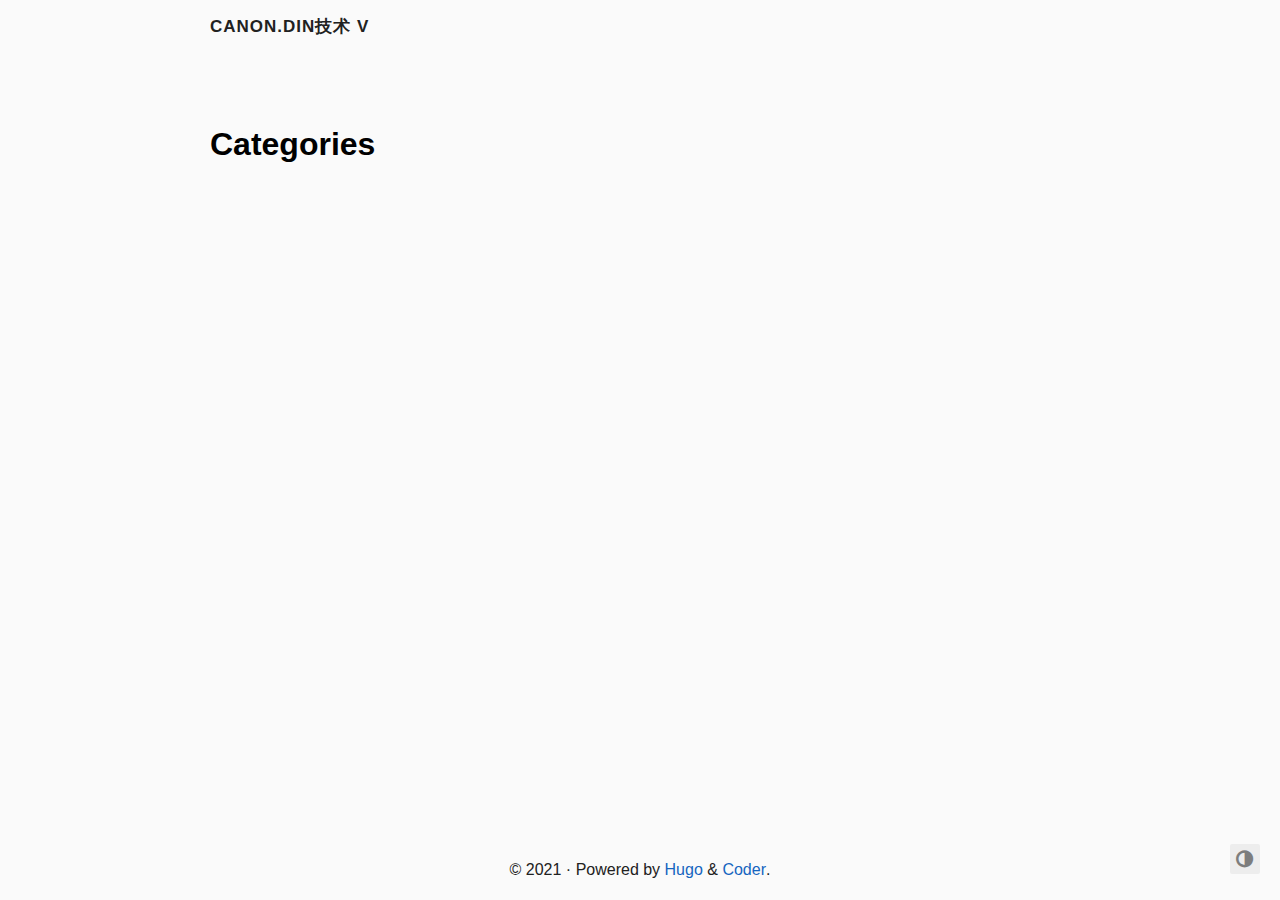
==== commit fde24f9e: "Deploy canondin/blog.canondin.cn to github.com/canondin/blog.canondin.cn.git:gh-pages" ====
--- a/categories/index.html
+++ b/categories/index.html
@@ -24,7 +24,7 @@
 
 
 
-    <title>Categories · Canon.Din技术</title>
+    <title>Categories · Canon.Din技术 v</title>
 
     
       <link rel="canonical" href="http://example.org/categories/">
@@ -52,7 +52,7 @@
     <link rel="apple-touch-icon" href="/images/apple-touch-icon.png">
     <link rel="apple-touch-icon" sizes="180x180" href="/images/apple-touch-icon.png">
 
-    <link rel="alternate" type="application/rss+xml" href="/categories/index.xml" title="Canon.Din技术" />
+    <link rel="alternate" type="application/rss+xml" href="/categories/index.xml" title="Canon.Din技术 v" />
     
 
     <meta name="generator" content="Hugo 0.86.1" />
@@ -75,7 +75,7 @@
       <nav class="navigation">
   <section class="container">
     <a class="navigation-title" href="/">
-      Canon.Din技术
+      Canon.Din技术 v
     </a>
     
   </section>
